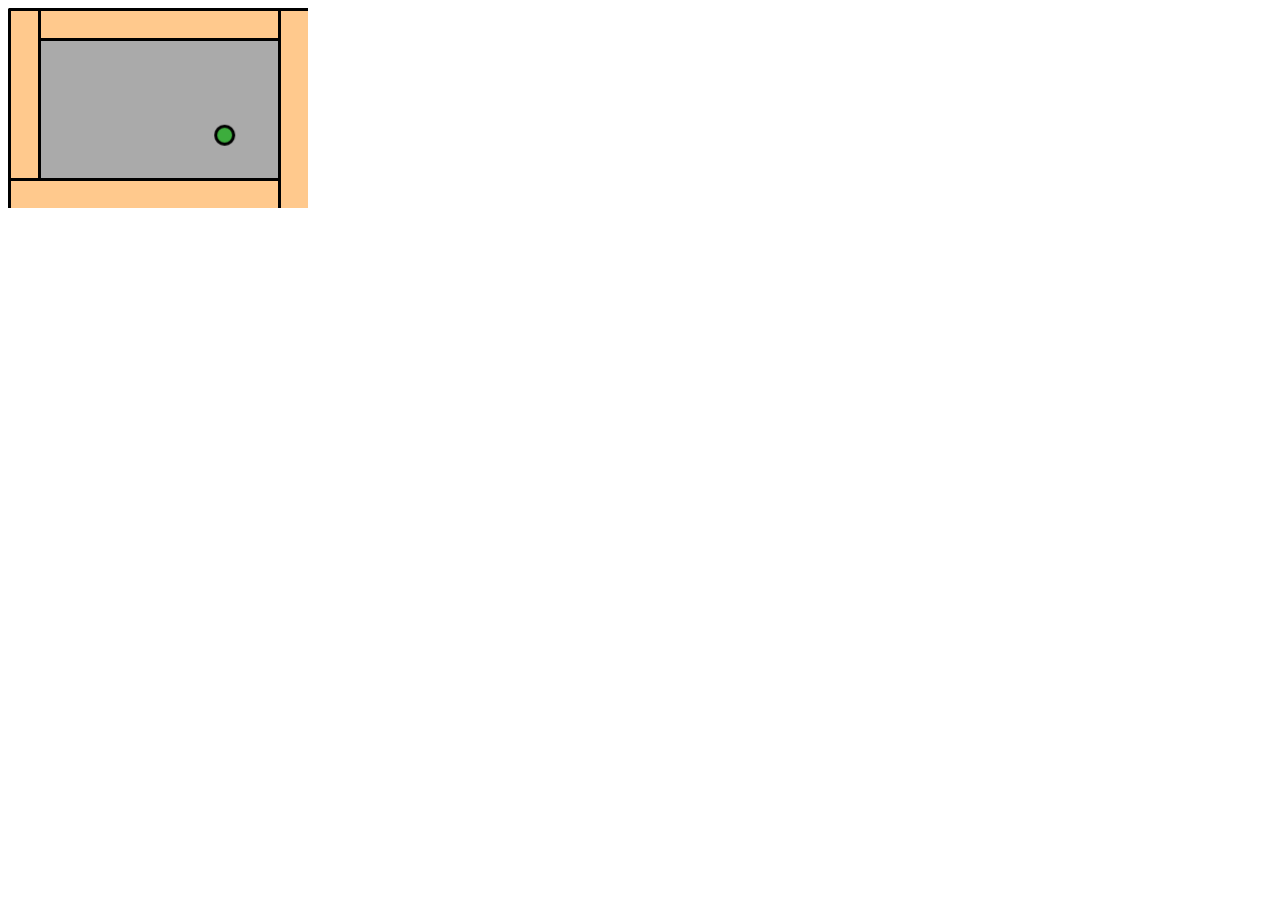
==== demo1/index.html @ 288c912c "demo1: ajout de l'exemple complete pour la demo 1" ====
<!doctype html>
<html>
	<head>
		<meta charset="UTF-8" />
		<title>Demo 1</title>
		<script src="phaser.min.js"></script>
	</head>
	<body>
	<script type="text/javascript">

	window.onload = function() {

		var game = new Phaser.Game(300, 200, Phaser.AUTO, '',
			{preload: preload, create: create, update: update});

		function preload() {
			game.load.image('ball', 'assets/ball.png');
			game.load.image('wall_h', 'assets/wall_h.png');
			game.load.image('wall_v', 'assets/wall_v.png');
		}

		function create() {
			game.stage.backgroundColor = '#aaaaaa';

			// Murs
			walls = game.add.group();
			walls.enableBody = true;
			t = walls.create(0, 0, 'wall_h');
			l = walls.create(0, 0, 'wall_v');
			b = walls.create(0, 170, 'wall_h');
			r = walls.create(270, 0, 'wall_v');

			// Balle
			ball = game.add.sprite(game.world.centerX, game.world.centerY, 'ball');
			ball.anchor.set(0.5, 0.5);
			game.physics.enable(ball, Phaser.Physics.ARCADE);

			// Protype, limiter la balle à l'écran
			//ball.body.collideWorldBounds = true;

			// Vitesse initiale
			// horizontal, vertical
			ball.body.velocity.set(100, 100);

			// Les murs sont immobiles
			arr = [t, l, b, r];
			for (i in arr) {
				wall = arr[i];
				wall.body.immovable = true;
			}

			// Bonus!
			// Énergie conservée au rebond
			ball.body.bounce.setTo(0.85);

			// Bonus!
			// Gravité
			ball.body.gravity.setTo(0, 200);
		}

		function update() {
			game.physics.arcade.collide(ball, walls);
		}
	};

	</script>
	</body>
</html>
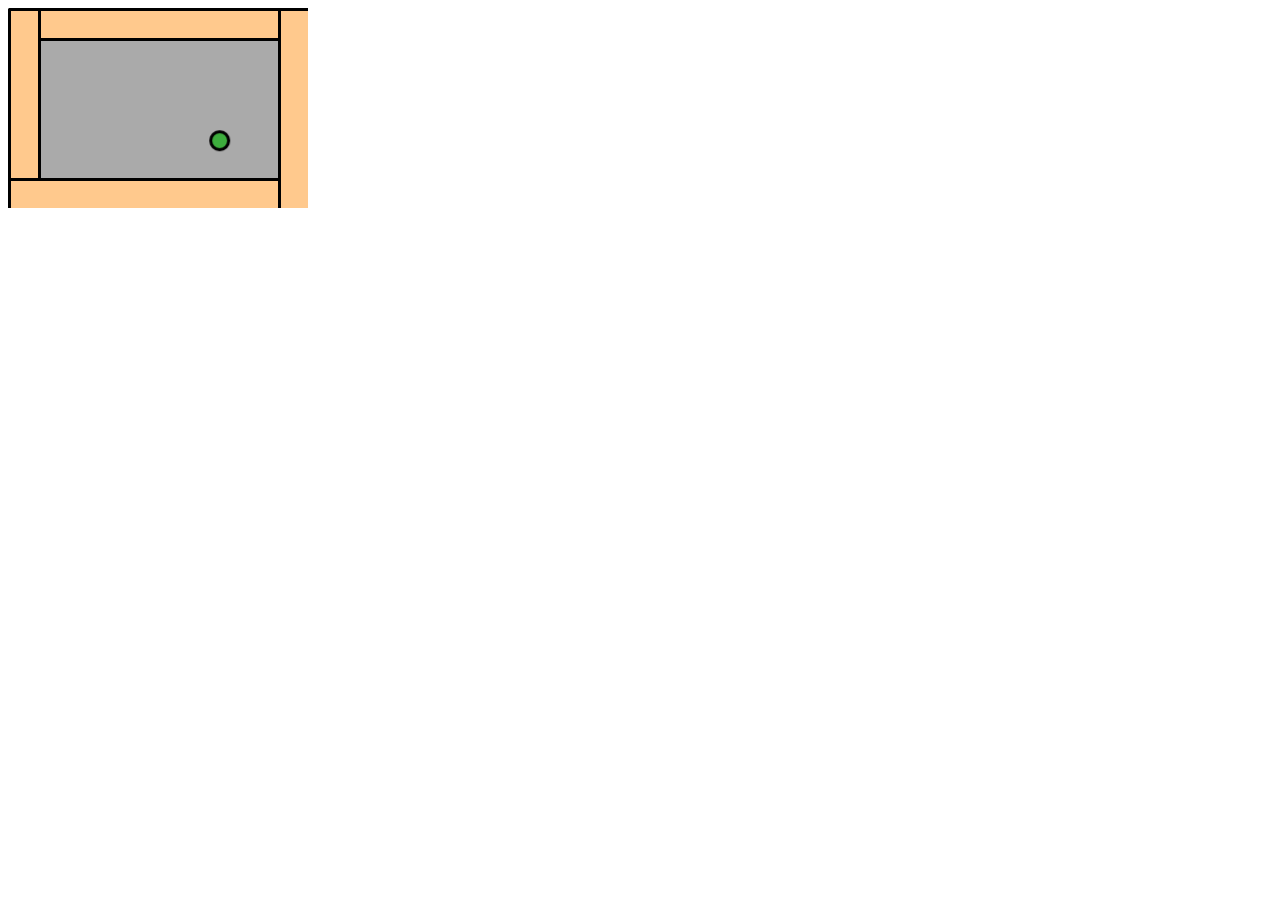
==== commit 5834f0ef: "centralise le phaser.min.js" ====
--- a/demo1/index.html
+++ b/demo1/index.html
@@ -3,7 +3,7 @@
 	<head>
 		<meta charset="UTF-8" />
 		<title>Demo 1</title>
-		<script src="phaser.min.js"></script>
+		<script src="../phaser.min.js"></script>
 	</head>
 	<body>
 	<script type="text/javascript">
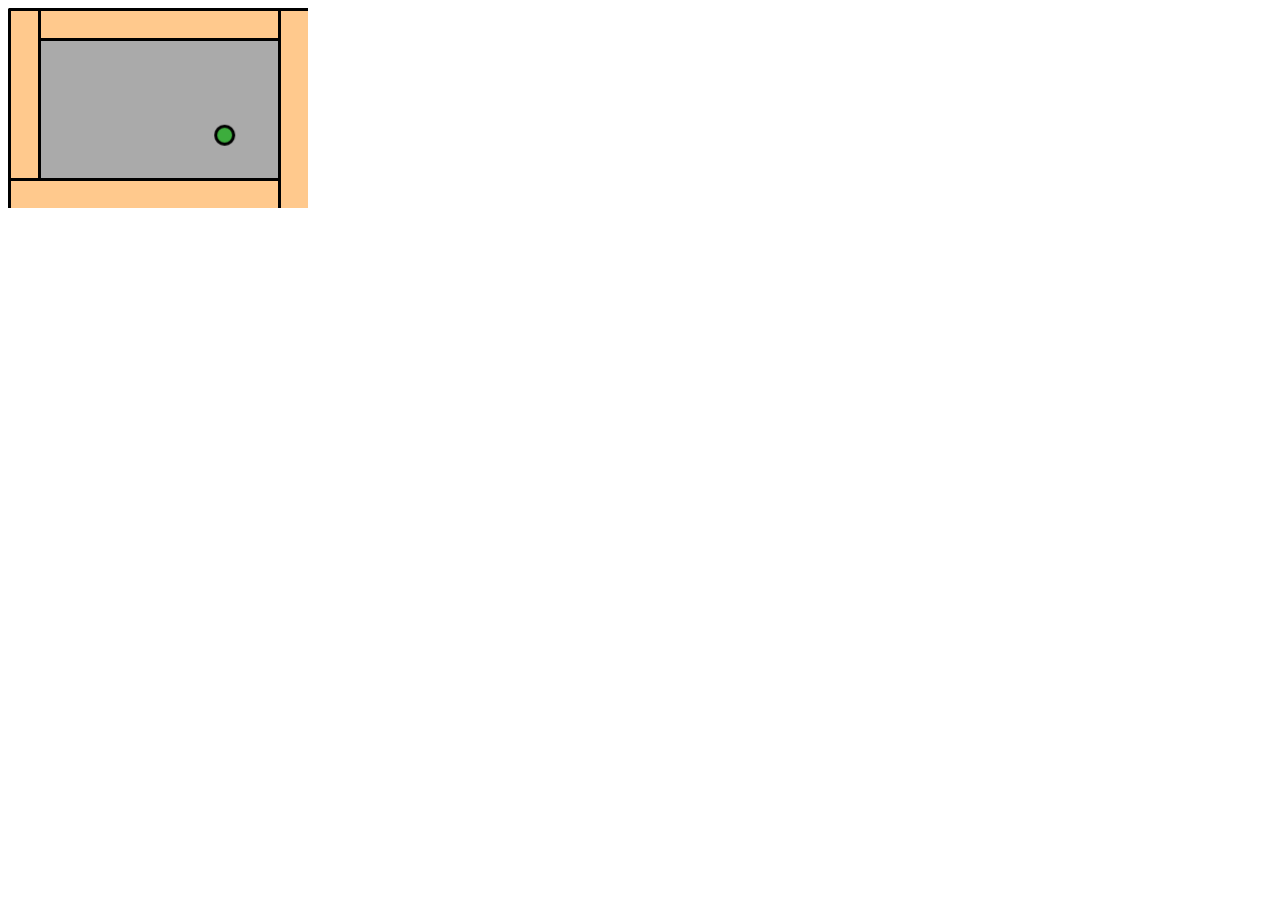
==== commit 0a9b8f93: "demo1: remplace les setTo par des set" ====
--- a/demo1/index.html
+++ b/demo1/index.html
@@ -51,11 +51,11 @@
 
 			// Bonus!
 			// Énergie conservée au rebond
-			ball.body.bounce.setTo(0.85);
+			ball.body.bounce.set(0.85);
 
 			// Bonus!
 			// Gravité
-			ball.body.gravity.setTo(0, 200);
+			ball.body.gravity.set(0, 200);
 		}
 
 		function update() {
